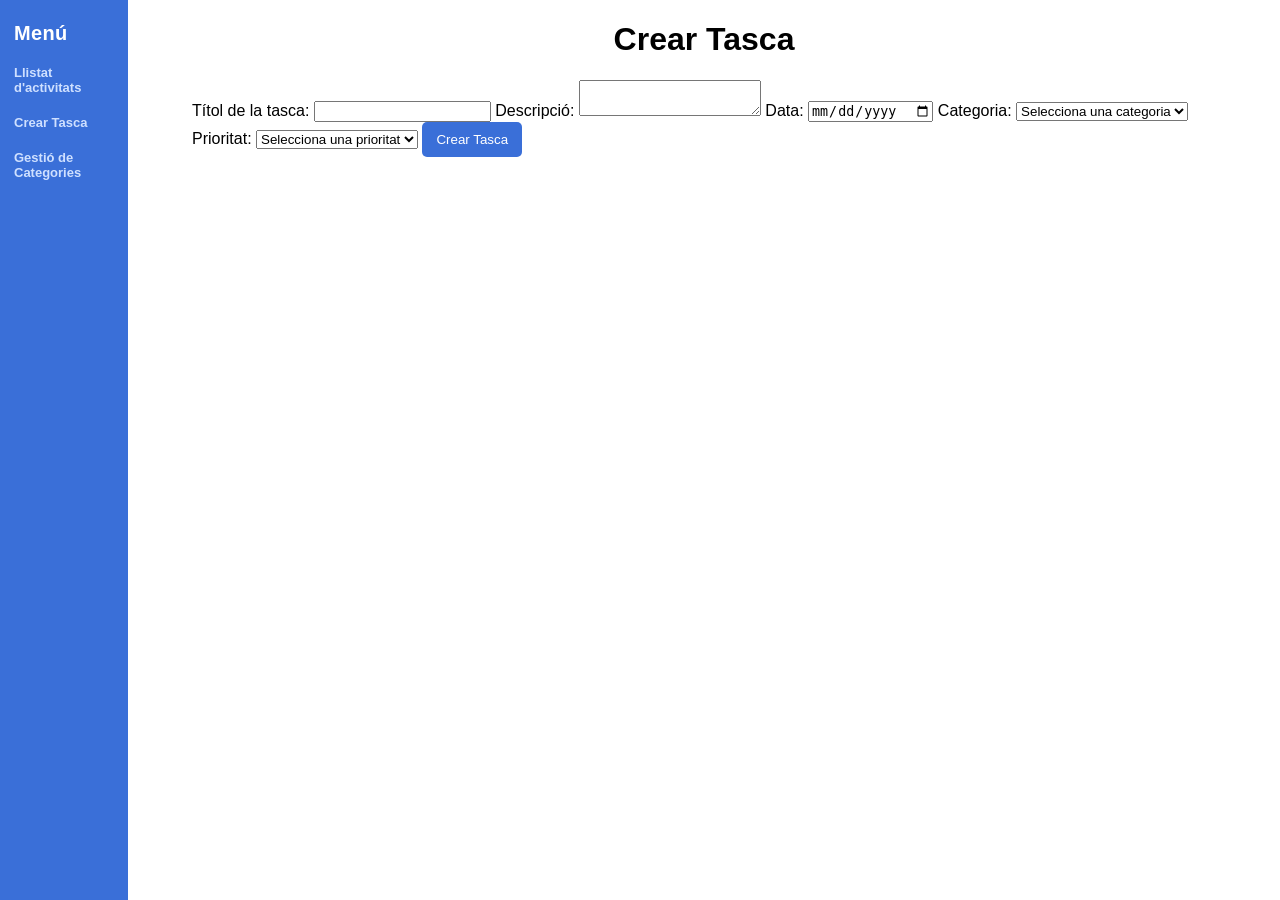
==== categories.html @ 459fee82 "feat: creació del formulari, sense css" ====
<!DOCTYPE html>
<html lang="es">
<head>
    <meta charset="UTF-8">
    <meta name="viewport" content="width=device-width, initial-scale=1.0">
    <link rel="stylesheet" href="css/style.css">
    <title>Llista d'activitats</title>
</head>
<body>
    <aside class="sidebar">
        </b><div class="sidebar-titol"><b>Menú</b></div>
        <nav>
            <a href="index.html"><b>Llistat d'activitats</b></a>
            <a href="crear-tasca.html"><b>Crear Tasca</b></a>
            <a href="categories.html"><b>Gestió de Categories</b></a>
        </nav>
    </aside>
    <main>
        <h1>Crear Tasca</h1>
        <div class="formulari-tasca">
            <form action="index.html" method="post">
                <label for="titol">Títol de la tasca:</label>
                <input type="text" id="titol" name="titol" required>
                <label for="descripcio">Descripció:</label>
                <textarea id="descripcio" name="descripcio" required></textarea>
                <label for="data">Data:</label>
                <input type="date" id="data" name="data" required>
                <label for="categoria">Categoria:</label>
                <select id="categoria" name="categoria" required>
                    <option value="">Selecciona una categoria</option>
                    <option value="treball">Treball</option>
                    <option value="personal">Personal</option>
                    <option value="estudis">Estudis</option>
                </select>
                <label for="prioritat">Prioritat:</label>
                <select id="prioritat" name="prioritat" required>   
                    <option value="">Selecciona una prioritat</option>
                    <option value="alta">Alta</option>
                    <option value="mitjana">Mitjana</option>
                    <option value="baixa">Baixa</option>
                </select>
                <button type="submit" class="btn-blau">Crear Tasca</button>
            </form>
        </div>
    </main>
</body>
</html>
---- css/style.css ----
body{
    margin: 0;
    font-family: arial;
    display: flex;
  }

.sidebar{
    width: 160px;
    background: #3a6fd8;
    min-height: 100vh;}
.sidebar-titol{
    color: #fff;
    font-size: 20px;
    font-weight: 600;
    padding: 16px 14px 10px;
    margin-top: 5%;
    letter-spacing: 0.3px;
  }
.sidebar nav a{
    display: block;
    color: #cfe0ff;
    font-size: 13px;
    padding: 10px 14px;
    text-decoration: none;
  }
main h1{
    text-align: center;
  }
main{
    width: 100%;
    margin-left: 5%;
    margin-right: 5%;
    align-items: center;
  }
.barra-accions{
    display: flex;
    justify-content: space-between;
    height: 7%;
    align-items: center;
    padding: 10px 14px;
    background: #ebecee;
    color: #fff;
    border-radius: 5px;
  }
.btn-blau{
    background: #3a6fd8;
    color: #fff;
    border: none;
    padding: 10px 14px;
    border-radius: 5px;
    cursor: pointer;
  }
.btn-blau a{
    text-decoration: none;
    color: #fff;
  }
.btn-blau:hover{
    background: #2a4f8d;
  }
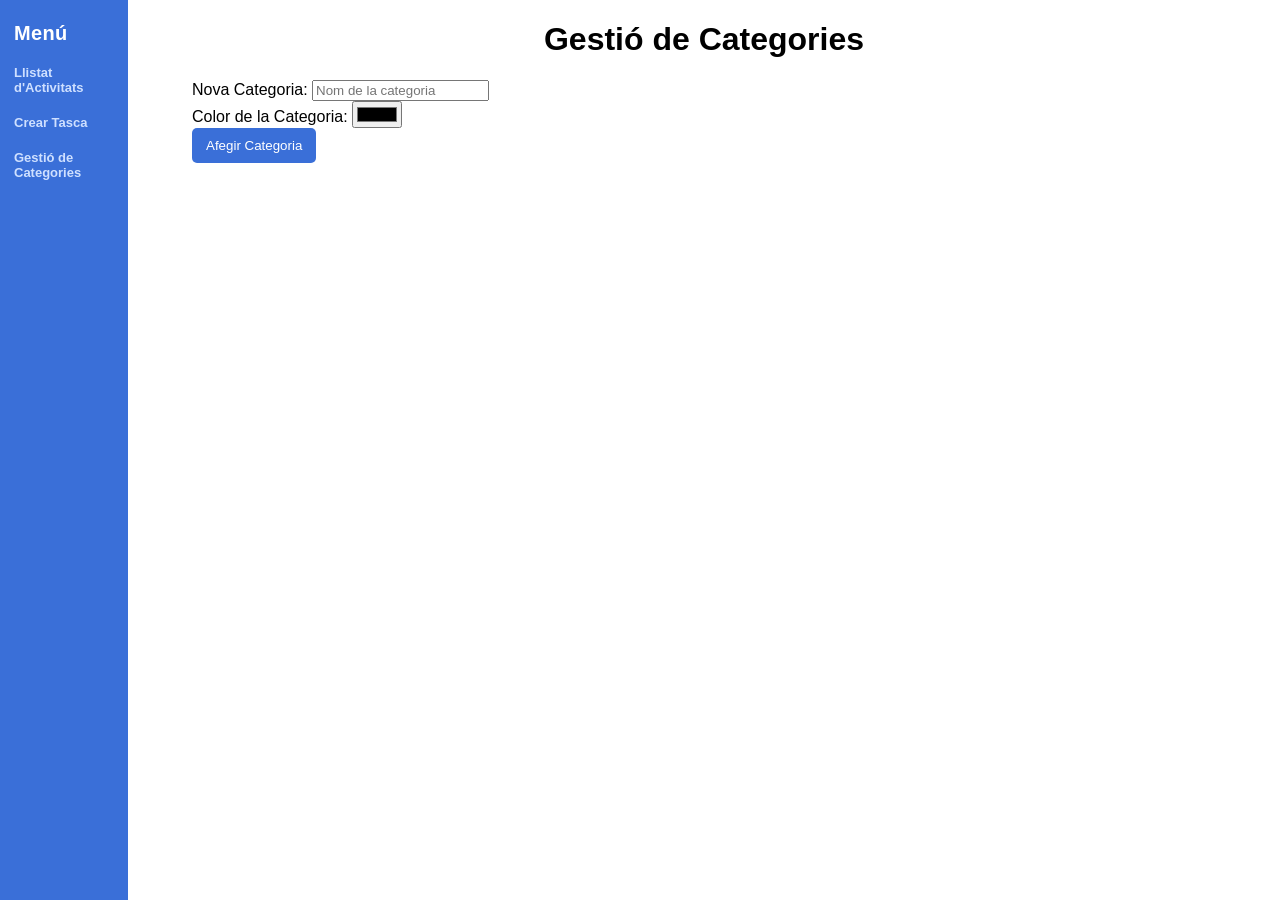
==== commit 5fb01892: "feat: implementacio de gestió de categories sense css" ====
--- a/categories.html
+++ b/categories.html
@@ -1,46 +1,36 @@
 <!DOCTYPE html>
-<html lang="es">
+<html lang="ca">
 <head>
     <meta charset="UTF-8">
     <meta name="viewport" content="width=device-width, initial-scale=1.0">
     <link rel="stylesheet" href="css/style.css">
-    <title>Llista d'activitats</title>
+    <title>Gestió de Categories</title>
 </head>
 <body>
     <aside class="sidebar">
-        </b><div class="sidebar-titol"><b>Menú</b></div>
+        <div class="sidebar-titol"><b>Menú</b></div>
         <nav>
-            <a href="index.html"><b>Llistat d'activitats</b></a>
+            <a href="index.html"><b>Llistat d'Activitats</b></a>
             <a href="crear-tasca.html"><b>Crear Tasca</b></a>
             <a href="categories.html"><b>Gestió de Categories</b></a>
         </nav>
     </aside>
     <main>
-        <h1>Crear Tasca</h1>
-        <div class="formulari-tasca">
-            <form action="index.html" method="post">
-                <label for="titol">Títol de la tasca:</label>
-                <input type="text" id="titol" name="titol" required>
-                <label for="descripcio">Descripció:</label>
-                <textarea id="descripcio" name="descripcio" required></textarea>
-                <label for="data">Data:</label>
-                <input type="date" id="data" name="data" required>
-                <label for="categoria">Categoria:</label>
-                <select id="categoria" name="categoria" required>
-                    <option value="">Selecciona una categoria</option>
-                    <option value="treball">Treball</option>
-                    <option value="personal">Personal</option>
-                    <option value="estudis">Estudis</option>
-                </select>
-                <label for="prioritat">Prioritat:</label>
-                <select id="prioritat" name="prioritat" required>   
-                    <option value="">Selecciona una prioritat</option>
-                    <option value="alta">Alta</option>
-                    <option value="mitjana">Mitjana</option>
-                    <option value="baixa">Baixa</option>
-                </select>
-                <button type="submit" class="btn-blau">Crear Tasca</button>
-            </form>
+        <h1>Gestió de Categories</h1>
+        <div class="formulari">
+            <div class="camp">
+                <label for="input-nom-cat">Nova Categoria:</label>
+                <input type="text" id="input-nom-cat" placeholder="Nom de la categoria">
+            </div>
+            <div class="camp">
+                <label for="input-color-cat">Color de la Categoria:</label>
+                <input type="color" id="input-color-cat" value="#000000">
+            </div>
+            <button class="btn-blau" id="btn-afegir">Afegir Categoria</button>
+        </div>
+
+        <div class="llista-categories-contenidor">
+            <div id="llista-categories"></div>
         </div>
     </main>
 </body>
--- a/css/style.css
+++ b/css/style.css
@@ -56,4 +56,37 @@
   }
 .btn-blau:hover{
     background: #2a4f8d;
-  }+  }
+.formulari-tasca{
+    display: flex;
+    justify-content: center;
+    align-items: center;
+    height: 60vh;
+    background-color: #b6b8bc;
+    margin-left: 25%;
+    margin-right: 25%;
+  }
+.formulari-tasca form{
+    display: flex;
+    flex-direction: column;
+    width: 50%;
+  }
+.formulari-tasca label{
+    margin-bottom: 5px;
+    font-weight: 600;
+  }
+.formulari-tasca input, .formulari-tasca textarea{
+    padding: 8px;
+    margin-bottom: 15px;
+    border: 1px solid #ccc;
+    border-radius: 4px;
+  }
+.formulari-tasca button{
+    background: #3a6fd8;
+    color: #fff;
+    border: none;
+    padding: 10px 14px;
+    border-radius: 5px;
+    cursor: pointer;
+    margin-top: 10px;
+   }
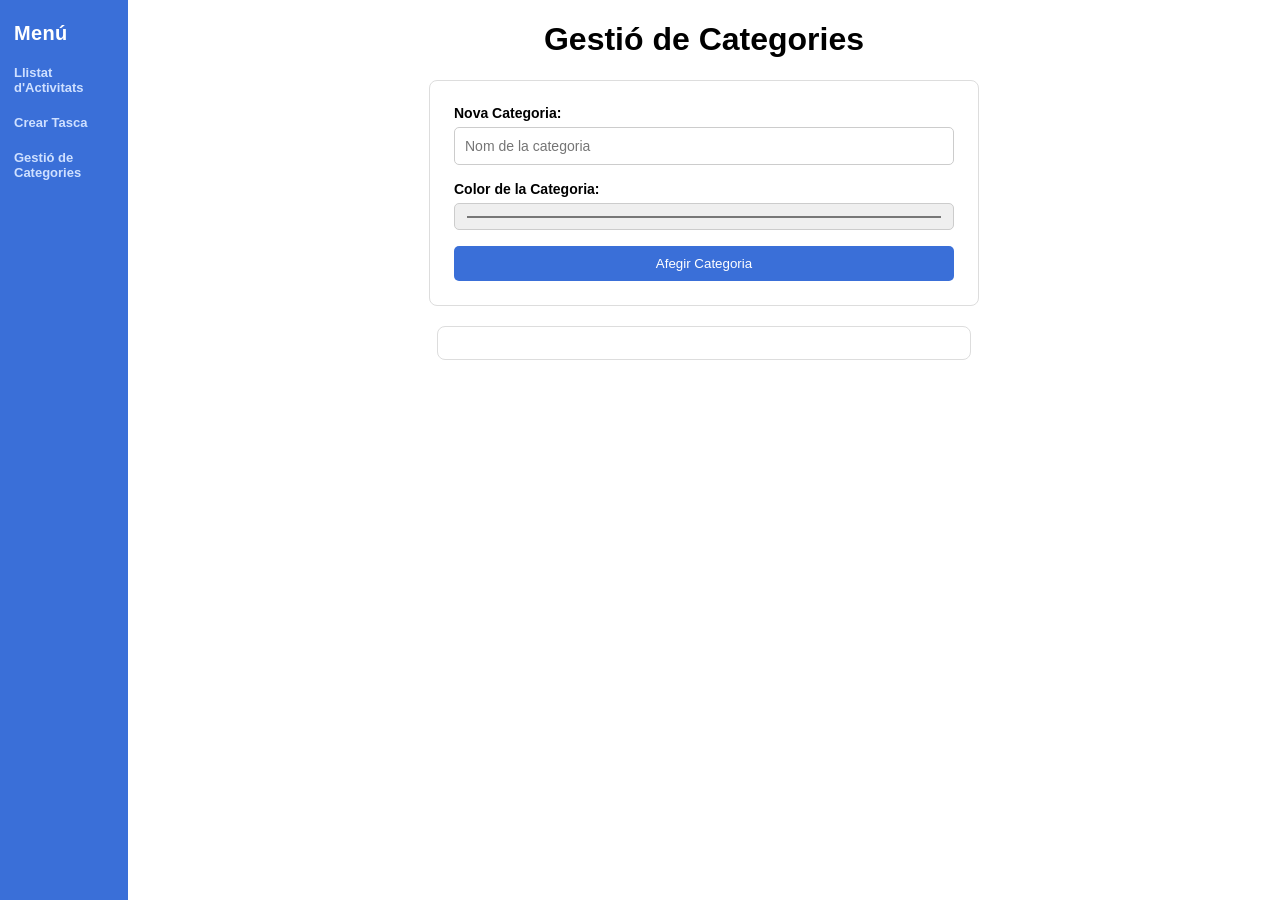
==== commit 922f0ead: "feat: estil donat a la pàgina de categories" ====
--- a/categories.html
+++ b/categories.html
@@ -28,7 +28,6 @@
             </div>
             <button class="btn-blau" id="btn-afegir">Afegir Categoria</button>
         </div>
-
         <div class="llista-categories-contenidor">
             <div id="llista-categories"></div>
         </div>
--- a/css/style.css
+++ b/css/style.css
@@ -89,4 +89,75 @@
     border-radius: 5px;
     cursor: pointer;
     margin-top: 10px;
-   }+   }
+.formulari {
+    max-width: 500px;
+    margin: 0 auto;
+    background: #fff;
+    border: 1px solid #ddd;
+    border-radius: 8px;
+    padding: 24px;
+    display: flex;
+    flex-direction: column;
+    gap: 16px;
+}
+.camp {
+    display: flex;
+    flex-direction: column;
+    gap: 6px;
+}
+.camp label {
+    font-weight: bold;
+    font-size: 14px;
+}
+.camp input,
+.camp textarea,
+.camp select {
+    padding: 10px;
+    border: 1px solid #ccc;
+    border-radius: 5px;
+    font-size: 14px;
+    font-family: arial;
+    width: 100%;
+    box-sizing: border-box;
+}
+.camp textarea {
+    resize: vertical;
+}
+.llista-categories-contenidor {
+    max-width: 500px;
+    margin: 20px auto 0;
+    border: 1px solid #ddd;
+    border-radius: 8px;
+    padding: 16px;
+    background: #fff;
+}
+.categoria-item {
+    display: flex;
+    align-items: center;
+    gap: 10px;
+    padding: 8px 0;
+    border-bottom: 1px solid #eee;
+}
+.categoria-item:last-child {
+    border-bottom: none;
+}
+.categoria-color {
+    width: 20px;
+    height: 20px;
+    border-radius: 4px;
+    display: inline-block;
+}
+.categoria-nom {
+    flex: 1;
+    font-size: 14px;
+}
+.btn-eliminar-cat {
+    background: none;
+    border: none;
+    cursor: pointer;
+    font-size: 16px;
+}
+.btn-eliminar-cat:hover {
+    opacity: 0.6;
+}
